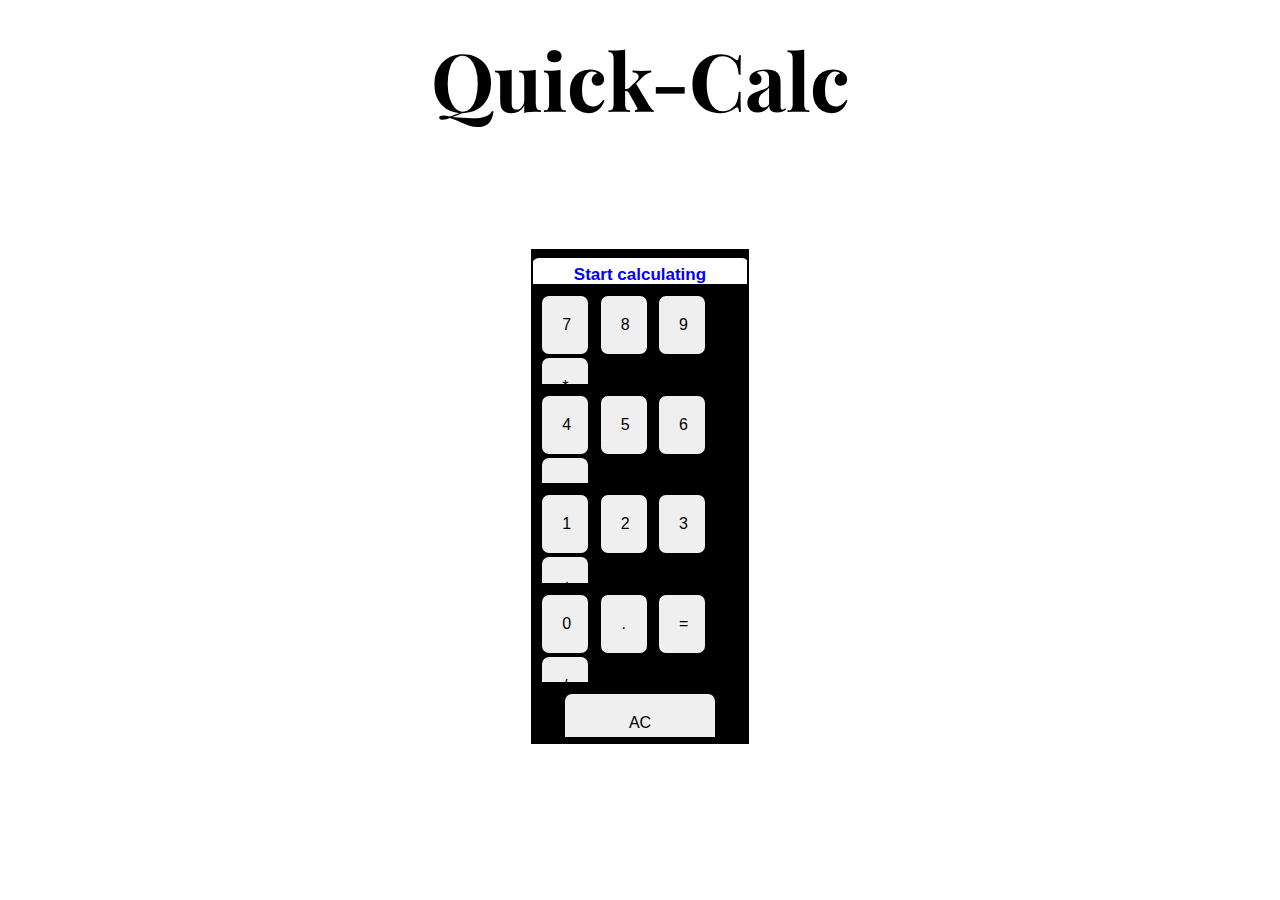
==== CALCULATOR/index.html @ ade4c0e1 "Added Calculator" ====
<!DOCTYPE html>
<html lang="en">
<head>
    <meta charset="UTF-8">
    <meta name="viewport" content="width=device-width, initial-scale=1.0">
    <link rel="stylesheet" href="style.css">
    <title>QuickCalc-Your One Stop For Calculation</title>
</head>
<body>
    <h1 class="heading">Quick-Calc</h1>
    <div class="container">

        <div class="row">
            <input class="input" type="text" placeholder="Start calculating">
        </div>

        <div class="row">
            <button class="btn">7</button>
            <button class="btn">8</button>
            <button class="btn">9</button>
            <button class="btn">*</button>
        </div>

        <div class="row">
            <button class="btn">4</button>
            <button class="btn">5</button>
            <button class="btn">6</button>
            <button class="btn">-</button>
        </div>

        <div class="row">
            <button class="btn">1</button>
            <button class="btn">2</button>
            <button class="btn">3</button>
            <button class="btn">+</button>
        </div>

        <div class="row">
            <button class="btn">0</button>
            <button class="btn">.</button>
            <button class="btn">=</button>
            <button class="btn">/</button>
        </div>

        <div class="row">
            <button class="btn clear">AC</button>
        </div>
    </div>

    <script src="script.js"></script>
</body>
</html>
---- CALCULATOR/style.css ----
@import url('https://fonts.googleapis.com/css2?family=Playfair+Display:ital,wght@0,400..900;1,400..900&display=swap');

*{
    padding:0;
    margin:0;
    box-sizing:border-box;
    font-family:'Poppins',sans-serif;
    overflow: hidden;
}
    
html,body{
    height:100vh;
    width:100%;
}

body{
    background-image: url(https://graphicriver.img.customer.envatousercontent.com/files/86232890/Calculator%20a%20background590.jpg?auto=compress%2Cformat&fit=crop&crop=top&max-h=8000&max-w=590&s=118c4613229b3fd26e5834b0f5d44ff5);
    background-size: cover;
    background-repeat: no-repeat;
    background-position: center;;
}
    
.heading{
    text-align: center;
    font-family: "Playfair Display", serif;
    margin-top: 25px;
    font-size: 5rem;
}

.container{
    display: flex;
    flex-direction: column;
    justify-content: center;
    align-items: center;
    border: 2px solid black;
    width: 17vw;
    margin: 13vh auto;
    height: 55vh;
    background-color: black;
}

button{
    padding: 20px;
    width: 50px;
    margin: 0 2px;
    border: 2px solid black;
    border-radius: 9px;
    cursor: pointer;
    font-size: 16px;
}

.row{
    margin: 5px;
}

input{
    text-align: center;
    padding: 10px 19px;
    border: 2px solid black;
    border-radius: 9px;
    font-weight: 800;
}

::placeholder{
    color: blue;
    font-size: 17px;
}

.clear{
    width: 12vw;
}

.btn:active {
    background-color: #3e8e41;
    box-shadow: 0 5px #666;
    transform: translateY(4px);
}
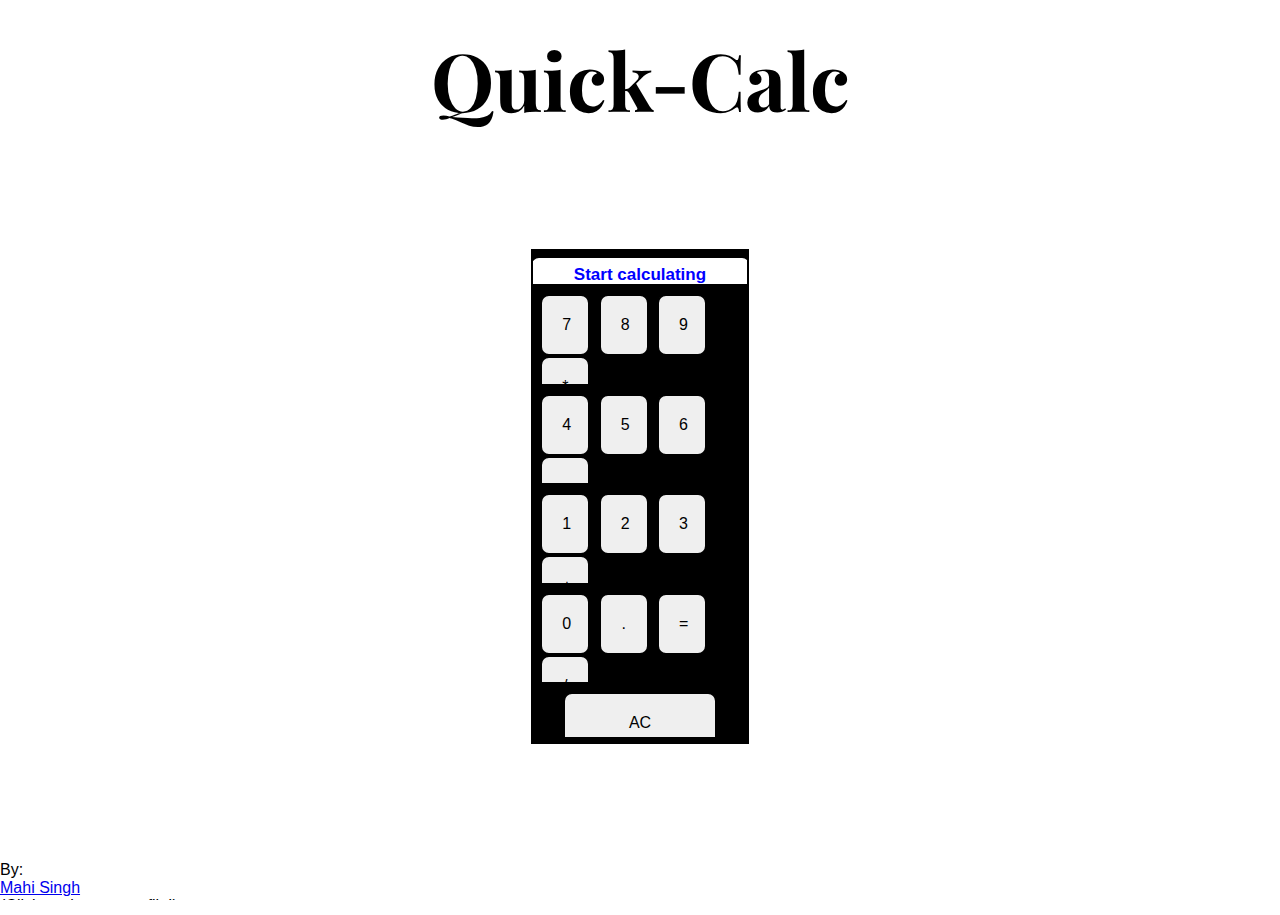
==== commit ccbc4d3a: "Update index.html" ====
--- a/CALCULATOR/index.html
+++ b/CALCULATOR/index.html
@@ -47,6 +47,12 @@
         </div>
     </div>
 
+    <div class="footer">
+        <p>By:</p>
+        <a href="https://www.linkedin.com/in/mahi-singh-817825282/" target="_blank">Mahi Singh</a>
+        <p class="last">(Click to view my profile!)</p>
+    </div>
+
     <script src="script.js"></script>
 </body>
-</html>+</html>
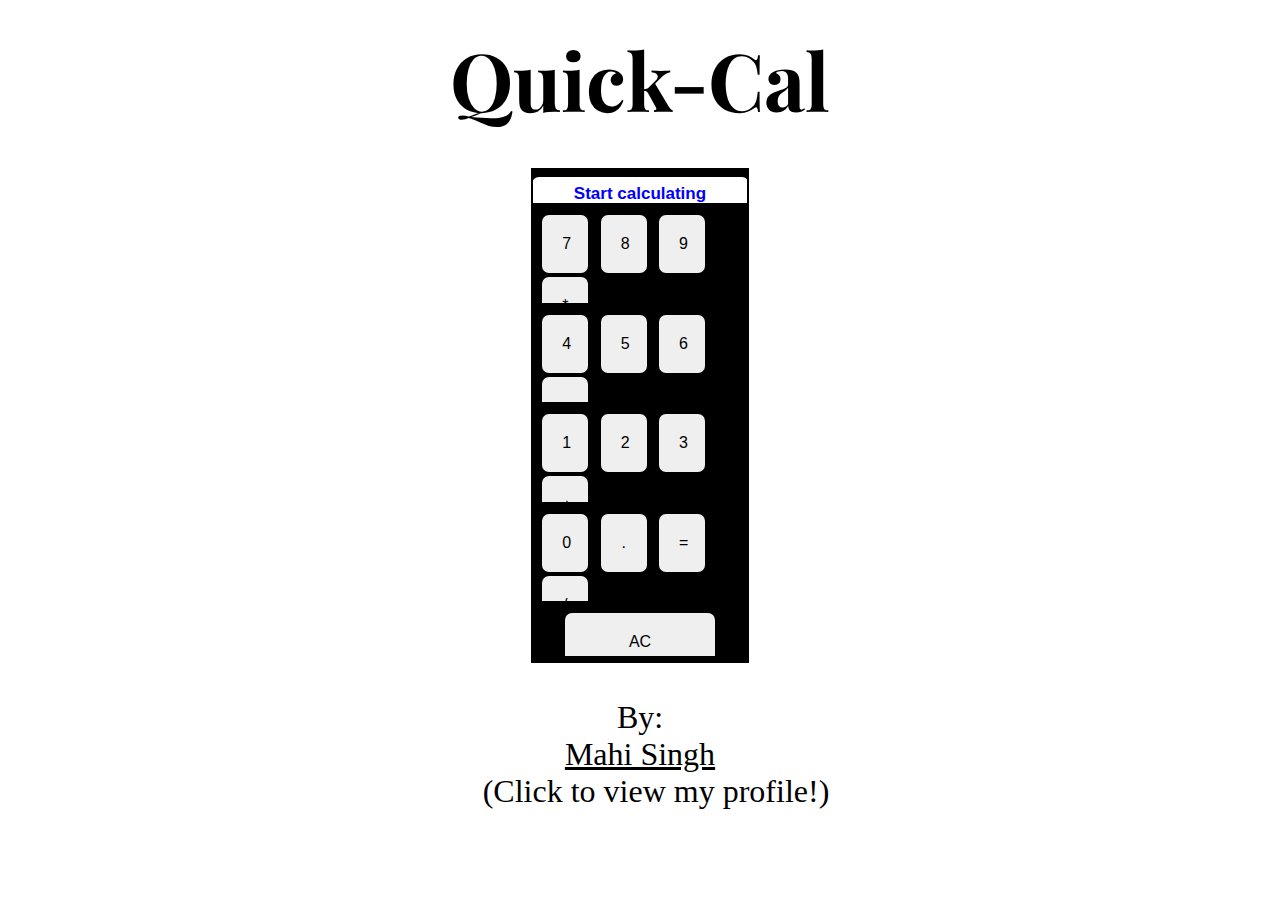
==== commit 934cd886: "Update index.html" ====
--- a/CALCULATOR/index.html
+++ b/CALCULATOR/index.html
@@ -4,10 +4,10 @@
     <meta charset="UTF-8">
     <meta name="viewport" content="width=device-width, initial-scale=1.0">
     <link rel="stylesheet" href="style.css">
-    <title>QuickCalc-Your One Stop For Calculation</title>
+    <title>QuickCal-Your One Stop For Calculation</title>
 </head>
 <body>
-    <h1 class="heading">Quick-Calc</h1>
+    <h1 class="heading">Quick-Cal</h1>
     <div class="container">
 
         <div class="row">
--- a/CALCULATOR/style.css
+++ b/CALCULATOR/style.css
@@ -34,7 +34,7 @@
     align-items: center;
     border: 2px solid black;
     width: 17vw;
-    margin: 13vh auto;
+    margin: 4vh auto;
     height: 55vh;
     background-color: black;
 }
@@ -76,4 +76,30 @@
     transform: translateY(4px);
 }
 
+.footer {
+    text-align: center;
+    margin-top: 2rem;
+}
 
+a{
+    color: #000000;
+    font-size: 2rem;
+    font-family: "Cedarville Cursive", cursive;
+    font-weight: 400;
+    font-style: normal;
+}
+
+p {
+    color: #000000;
+    font-size: 2rem;
+    font-family: "Cedarville Cursive", cursive;
+    font-weight: 400;
+    font-style: normal;
+    position: relative;
+  }
+
+.last{
+    left: 1rem;
+}
+
+
